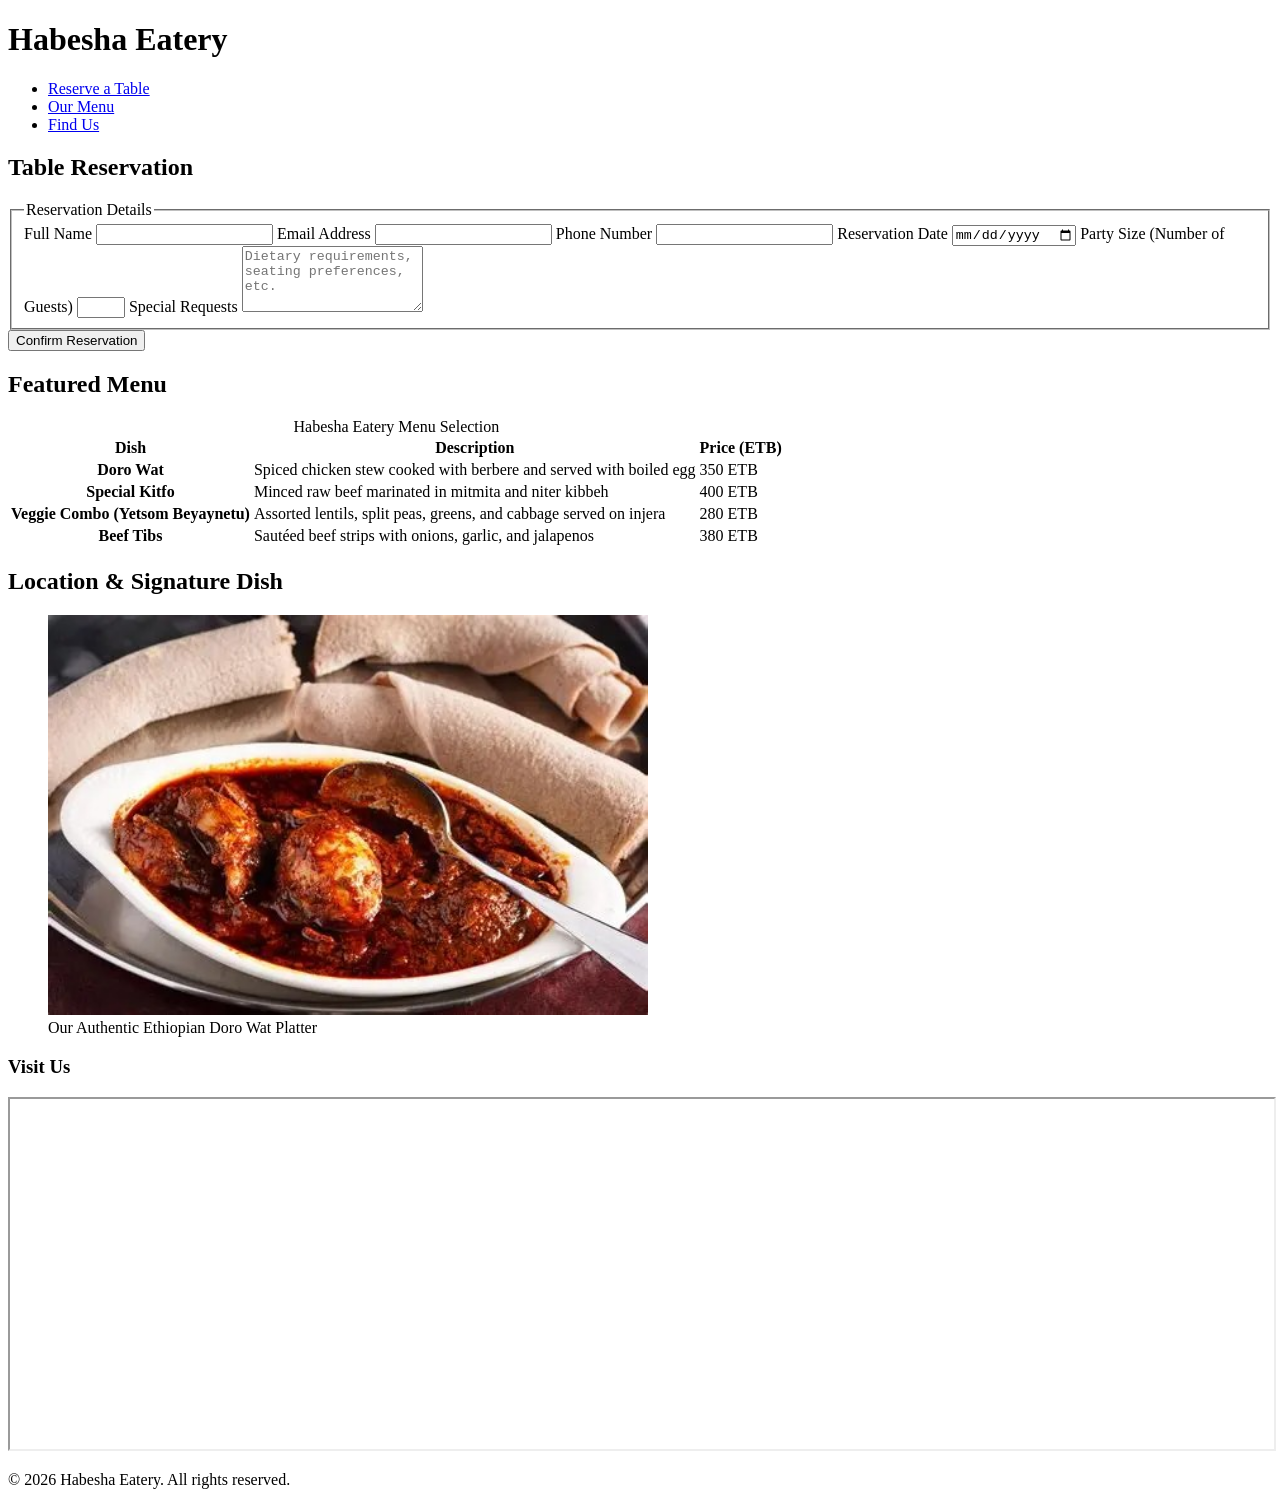
==== practice/Day12/habeshaeatery.html @ a990cf74 "Complete Day 12 HTML practice with two projects" ====
<!DOCTYPE html>
<html lang="en">

<head>
    <meta charset="UTF-8">
    <meta name="viewport" content="width=device-width, initial-scale=1.0">
    <meta name="description"
        content="Reserve a table at Habesha Eatery for authentic Ethiopian cuisine, view our menu, and find our restaurant location.">
    <title>Habesha Eatery - Reservation & Menu</title>
    <link rel="stylesheet" href="styles.css">
</head>

<body>

    <!-- Semantic Landmark: Header -->
    <header>
        <h1>Habesha Eatery</h1>
        <!-- Semantic Landmark: Nav -->
        <nav aria-label="Main Navigation">
            <ul>
                <li><a href="#reservation">Reserve a Table</a></li>
                <li><a href="#menu">Our Menu</a></li>
                <li><a href="#location">Find Us</a></li>
            </ul>
        </nav>
    </header>

    <!-- Semantic Landmark: Main -->
    <main>

        <!-- Section 1: Reservation Form -->
        <section id="reservation" aria-labelledby="reservation-heading">
            <h2 id="reservation-heading">Table Reservation</h2>
            <form action="/submit-reservation" method="post">
                <fieldset>
                    <legend>Reservation Details</legend>

                    <label for="full-name">Full Name</label>
                    <input id="full-name" name="name" type="text" required autocomplete="name">

                    <label for="email">Email Address</label>
                    <input id="email" name="email" type="email" required autocomplete="email">

                    <label for="phone">Phone Number</label>
                    <input id="phone" name="tel" type="tel" required autocomplete="tel">

                    <label for="res-date">Reservation Date</label>
                    <input id="res-date" name="date" type="date" required>

                    <label for="party-size">Party Size (Number of Guests)</label>
                    <input id="party-size" name="party-size" type="number" min="1" max="20" required>

                    <label for="special-requests">Special Requests</label>
                    <textarea id="special-requests" name="special-requests" rows="4"
                        placeholder="Dietary requirements, seating preferences, etc."></textarea>
                </fieldset>

                <button type="submit">Confirm Reservation</button>
            </form>
        </section>

        <!-- Section 2: Menu Table -->
        <section id="menu" aria-labelledby="menu-heading">
            <h2 id="menu-heading">Featured Menu</h2>
            <table>
                <caption>Habesha Eatery Menu Selection</caption>
                <thead>
                    <tr>
 <th scope="col">Dish</th>
                        <th scope="col">Description</th>
                        <th scope="col">Price (ETB)</th>
                    </tr>
                </thead>
                <tbody>
                    <tr>
                        <th scope="row">Doro Wat</th>
                        <td>Spiced chicken stew cooked with berbere and served with boiled egg</td>
                        <td>350 ETB</td>
                    </tr>
                    <tr>
                        <th scope="row">Special Kitfo</th>
                        <td>Minced raw beef marinated in mitmita and niter kibbeh</td>
                        <td>400 ETB</td>
                    </tr>
                    <tr>
                        <th scope="row">Veggie Combo (Yetsom Beyaynetu)</th>
                        <td>Assorted lentils, split peas, greens, and cabbage served on injera</td>
                        <td>280 ETB</td>
                    </tr>
                    <tr>
                        <th scope="row">Beef Tibs</th>
                        <td>Sautéed beef strips with onions, garlic, and jalapenos</td>
                        <td>380 ETB</td>
                    </tr>
                </tbody>
            </table>
        </section>

        <!-- Section 3: Media Block (Image + Map iframe) -->
        <section id="location" aria-labelledby="location-heading">
            <h2 id="location-heading">Location & Signature Dish</h2>

            <figure>
                <img src="Doro wat.jpg"
                    alt="A traditional platter of Ethiopian Injera served with rich spicy chicken stew (Doro Wat) and boiled eggs"
                    width="600" height="400" loading="lazy">
                <figcaption>Our Authentic Ethiopian Doro Wat Platter</figcaption>
            </figure>

            <div class="map-container">
                <h3>Visit Us</h3>
                <iframe src="https://maps.google.com/maps?q=Bole+Road+Addis+Ababa&t=&z=15&ie=UTF8&iwloc=&output=embed"
                    title="Interactive Google Map showing the location of Habesha Eatery in Addis Ababa" width="100%"
                    height="350" loading="lazy"></iframe>
            </div>
        </section>

    </main>

    <!-- Semantic Landmark: Footer -->
    <footer>
        <p>&copy; 2026 Habesha Eatery. All rights reserved.</p>
    </footer>

</body>

</html>
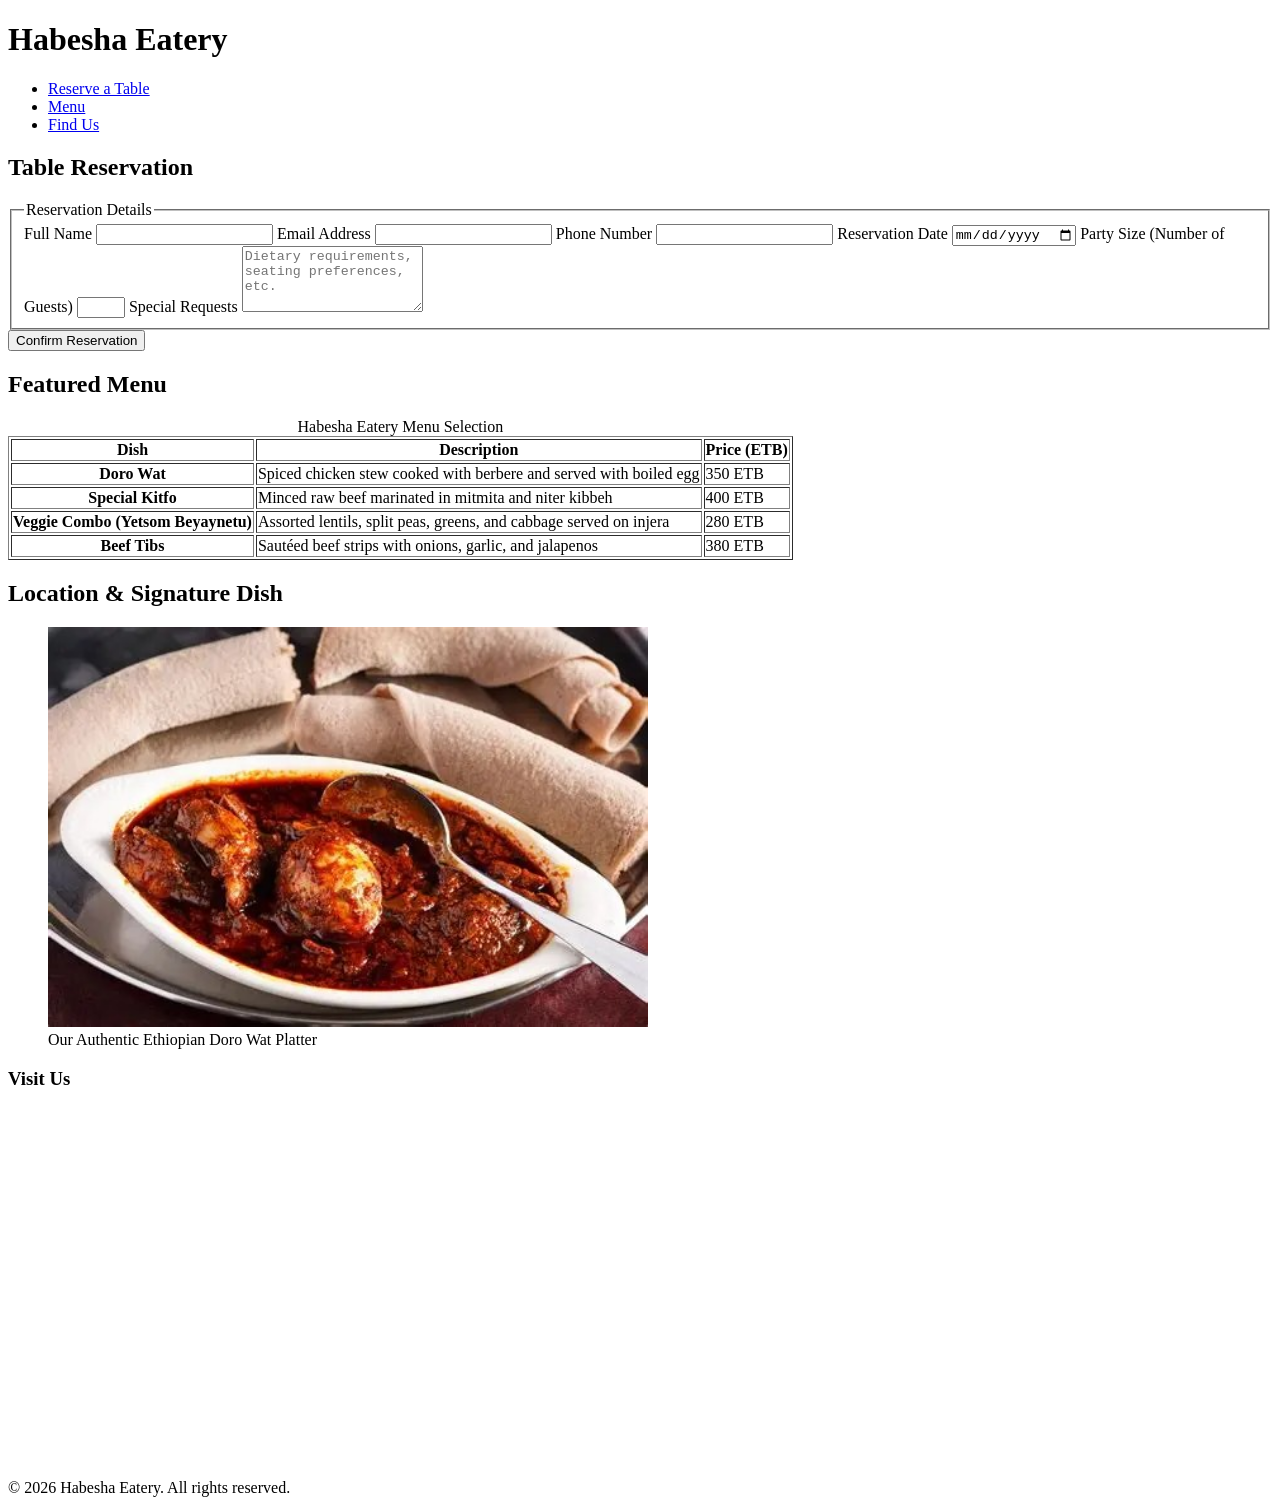
==== commit 9b4ced15: "Complete JavaScript project" ====
--- a/practice/Day12/habeshaeatery.html
+++ b/practice/Day12/habeshaeatery.html
@@ -19,7 +19,7 @@
         <nav aria-label="Main Navigation">
             <ul>
                 <li><a href="#reservation">Reserve a Table</a></li>
-                <li><a href="#menu">Our Menu</a></li>
+              <li><a href="../Day13/menu.html">Menu</a>
                 <li><a href="#location">Find Us</a></li>
             </ul>
         </nav>
@@ -59,42 +59,42 @@
             </form>
         </section>
 
-        <!-- Section 2: Menu Table -->
-        <section id="menu" aria-labelledby="menu-heading">
-            <h2 id="menu-heading">Featured Menu</h2>
-            <table>
-                <caption>Habesha Eatery Menu Selection</caption>
-                <thead>
-                    <tr>
- <th scope="col">Dish</th>
-                        <th scope="col">Description</th>
-                        <th scope="col">Price (ETB)</th>
-                    </tr>
-                </thead>
-                <tbody>
-                    <tr>
-                        <th scope="row">Doro Wat</th>
-                        <td>Spiced chicken stew cooked with berbere and served with boiled egg</td>
-                        <td>350 ETB</td>
-                    </tr>
-                    <tr>
-                        <th scope="row">Special Kitfo</th>
-                        <td>Minced raw beef marinated in mitmita and niter kibbeh</td>
-                        <td>400 ETB</td>
-                    </tr>
-                    <tr>
-                        <th scope="row">Veggie Combo (Yetsom Beyaynetu)</th>
-                        <td>Assorted lentils, split peas, greens, and cabbage served on injera</td>
-                        <td>280 ETB</td>
-                    </tr>
-                    <tr>
-                        <th scope="row">Beef Tibs</th>
-                        <td>Sautéed beef strips with onions, garlic, and jalapenos</td>
-                        <td>380 ETB</td>
-                    </tr>
-                </tbody>
-            </table>
-        </section>
+       <!-- Section 2: Menu Table -->
+<section id="menu" aria-labelledby="menu-heading">
+    <h2 id="menu-heading">Featured Menu</h2>
+    <table border="1">
+        <caption>Habesha Eatery Menu Selection</caption>
+        <thead>
+            <tr>
+                <th scope="col">Dish</th>
+                <th scope="col">Description</th>
+                <th scope="col">Price (ETB)</th>
+            </tr>
+        </thead>
+        <tbody>
+            <tr>
+                <th scope="row">Doro Wat</th>
+                <td>Spiced chicken stew cooked with berbere and served with boiled egg</td>
+                <td>350 ETB</td>
+            </tr>
+            <tr>
+                <th scope="row">Special Kitfo</th>
+                <td>Minced raw beef marinated in mitmita and niter kibbeh</td>
+                <td>400 ETB</td>
+            </tr>
+            <tr>
+                <th scope="row">Veggie Combo (Yetsom Beyaynetu)</th>
+                <td>Assorted lentils, split peas, greens, and cabbage served on injera</td>
+                <td>280 ETB</td>
+            </tr>
+            <tr>
+                <th scope="row">Beef Tibs</th>
+                <td>Sautéed beef strips with onions, garlic, and jalapenos</td>
+                <td>380 ETB</td>
+            </tr>
+        </tbody>
+    </table>
+</section>
 
         <!-- Section 3: Media Block (Image + Map iframe) -->
         <section id="location" aria-labelledby="location-heading">
@@ -109,9 +109,16 @@
 
             <div class="map-container">
                 <h3>Visit Us</h3>
-                <iframe src="https://maps.google.com/maps?q=Bole+Road+Addis+Ababa&t=&z=15&ie=UTF8&iwloc=&output=embed"
-                    title="Interactive Google Map showing the location of Habesha Eatery in Addis Ababa" width="100%"
-                    height="350" loading="lazy"></iframe>
+                <iframe  src="https://maps.google.com/maps?q=Bole+Road+Addis+Ababa&t=&z=15&ie=UTF8&iwloc=&output=embed"
+          
+            title="Google Map showing Habesha Eatery in Bole"
+            width="60%"
+            height="350"
+            style="border:0;"
+            loading="lazy"
+            allow="fullscreen"
+            referrerpolicy="no-referrer-when-downgrade">
+</iframe>
             </div>
         </section>
 
